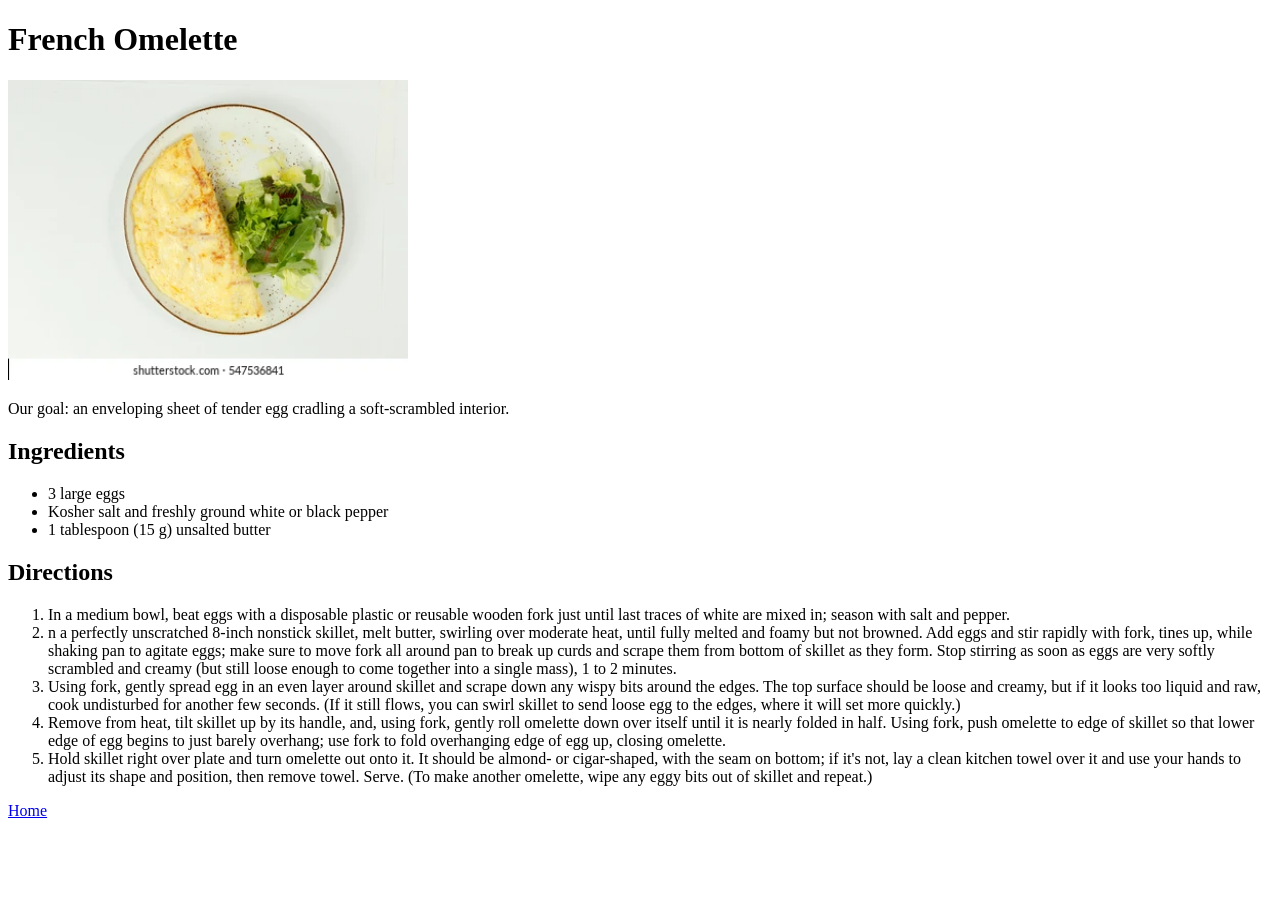
==== pages/omelette.html @ e9ae6ec9 "created multi-page web page using basic html tags" ====
<!DOCTYPE html>
<html lang="en">
<head>
    <meta charset="UTF-8">
    <meta name="viewport" content="width=device-width, initial-scale=1.0">
    <title>Document</title>
</head>
<body>
    <h1>French Omelette</h1>
    <img src="../images/frenchomelette.webp" alt="picture of a french omelette" width="400" height="300">
    <p>Our goal: an enveloping sheet of tender egg cradling a soft-scrambled interior.</p>
    <h2>Ingredients</h2>
    <ul>
        <li>3 large eggs</li>
        <li>Kosher salt and freshly ground white or black pepper</li>
        <li>1 tablespoon (15 g) unsalted butter</li>
    </ul>
    <h2>Directions</h2>
    <ol>
        <li>In a medium bowl, beat eggs with a disposable plastic or reusable wooden fork just until last traces of white are mixed in; season with salt and pepper.</li>
        <li>n a perfectly unscratched 8-inch nonstick skillet, melt butter, swirling over moderate heat, until fully melted and foamy but not browned. Add eggs and stir rapidly with fork, tines up, while shaking pan to agitate eggs; make sure to move fork all around pan to break up curds and scrape them from bottom of skillet as they form. Stop stirring as soon as eggs are very softly scrambled and creamy (but still loose enough to come together into a single mass), 1 to 2 minutes.</li>
        <li>Using fork, gently spread egg in an even layer around skillet and scrape down any wispy bits around the edges. The top surface should be loose and creamy, but if it looks too liquid and raw, cook undisturbed for another few seconds. (If it still flows, you can swirl skillet to send loose egg to the edges, where it will set more quickly.)</li>
        <li>Remove from heat, tilt skillet up by its handle, and, using fork, gently roll omelette down over itself until it is nearly folded in half. Using fork, push omelette to edge of skillet so that lower edge of egg begins to just barely overhang; use fork to fold overhanging edge of egg up, closing omelette.</li>
        <li>Hold skillet right over plate and turn omelette out onto it. It should be almond- or cigar-shaped, with the seam on bottom; if it's not, lay a clean kitchen towel over it and use your hands to adjust its shape and position, then remove towel. Serve. (To make another omelette, wipe any eggy bits out of skillet and repeat.)</li>
    </ol>
    <a href="../index.html">Home</a>
</body>
</html>
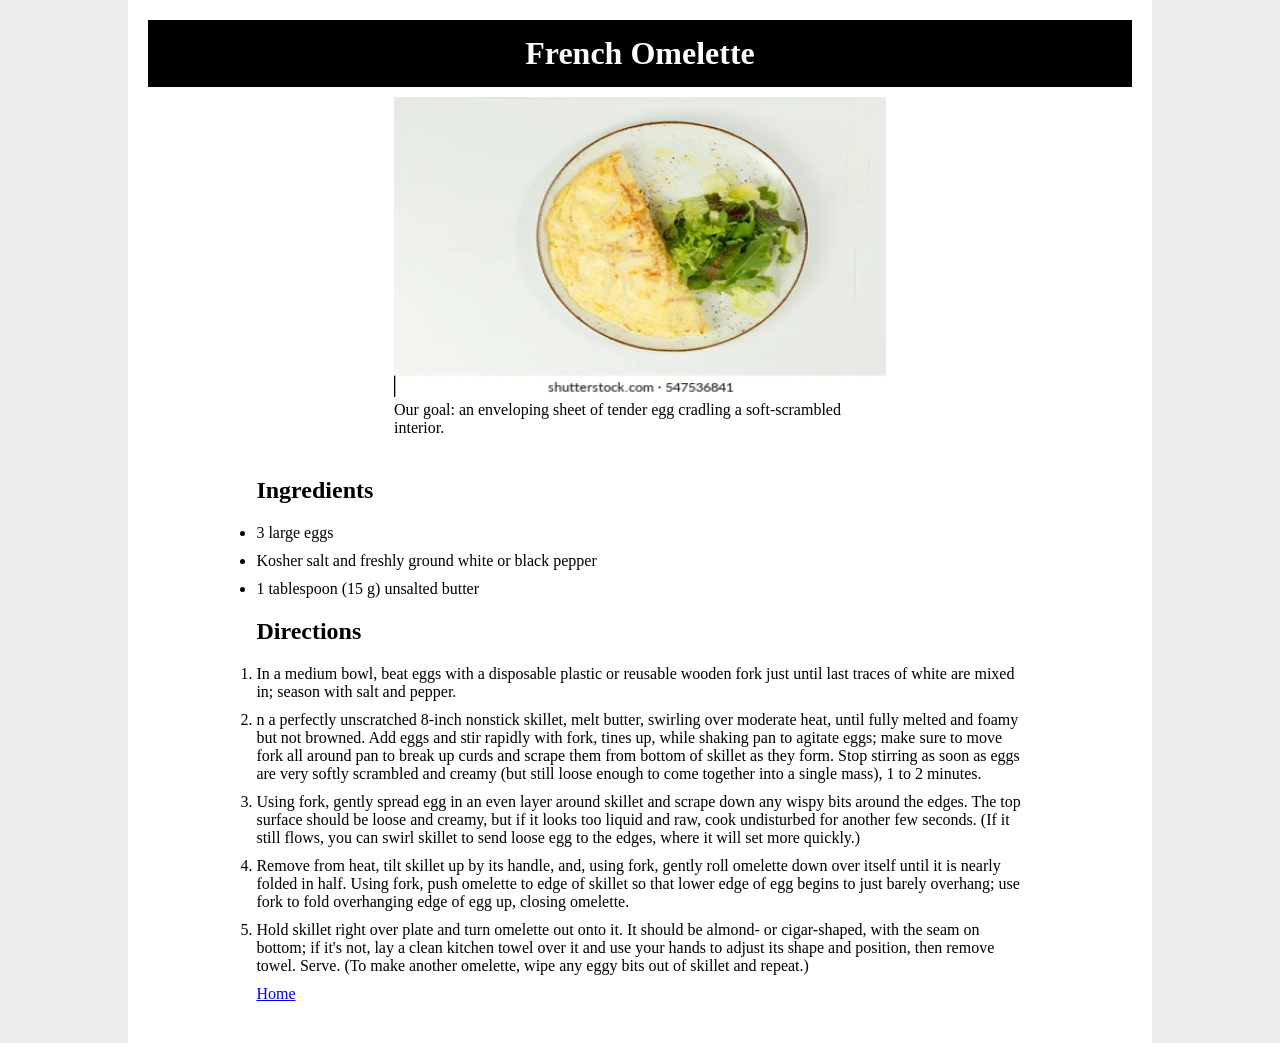
==== commit 2b779d5e: "added css to odin project" ====
--- a/pages/omelette.html
+++ b/pages/omelette.html
@@ -4,12 +4,20 @@
     <meta charset="UTF-8">
     <meta name="viewport" content="width=device-width, initial-scale=1.0">
     <title>Document</title>
+    <link rel="stylesheet" href="../style/styles.css">
 </head>
 <body>
-    <h1>French Omelette</h1>
-    <img src="../images/frenchomelette.webp" alt="picture of a french omelette" width="400" height="300">
-    <p>Our goal: an enveloping sheet of tender egg cradling a soft-scrambled interior.</p>
-    <h2>Ingredients</h2>
+    <div class="container">
+        <div class="header-container">
+             <h1>French Omelette</h1>
+        </div>
+    <div class="img-container">
+        <img src="../images/frenchomelette.webp" alt="picture of a french omelette" width="400" height="300">
+        <p>Our goal: an enveloping sheet of tender egg cradling a soft-scrambled interior.</p>
+    </div>
+
+    <div class="content-container">
+        <h2>Ingredients</h2>
     <ul>
         <li>3 large eggs</li>
         <li>Kosher salt and freshly ground white or black pepper</li>
@@ -24,5 +32,12 @@
         <li>Hold skillet right over plate and turn omelette out onto it. It should be almond- or cigar-shaped, with the seam on bottom; if it's not, lay a clean kitchen towel over it and use your hands to adjust its shape and position, then remove towel. Serve. (To make another omelette, wipe any eggy bits out of skillet and repeat.)</li>
     </ol>
     <a href="../index.html">Home</a>
+
+    </div>
+    
+    
+    
+    </div>
+   
 </body>
 </html>
--- a/style/styles.css
+++ b/style/styles.css
@@ -0,0 +1,48 @@
+*{
+    margin: 0;
+    padding: 0;
+    box-sizing: border-box;
+}
+
+body {
+    background-color: #eee;
+    font-family:'Times New Roman', Times, serif;
+}
+
+.container {
+    background-color: white;
+    width: 80%;
+    margin: 0 auto;
+    padding: 20px;
+}
+
+.header-container {
+    background-color: black;
+    color: white;
+    padding: 15px;
+    text-align: center;
+    margin: 0 0 10px 0;;
+}
+
+.img-container{
+    width: 50%;
+    margin: 0 auto;
+}
+
+.img-container img {
+    width: 100%;
+}
+
+.content-container {
+    width: 80%;
+    margin: 10px auto;
+    padding: 10px;
+}
+
+h2 {
+    margin: 20px 0;
+}
+
+ul li, ol li {
+    margin: 10px 0;
+}
